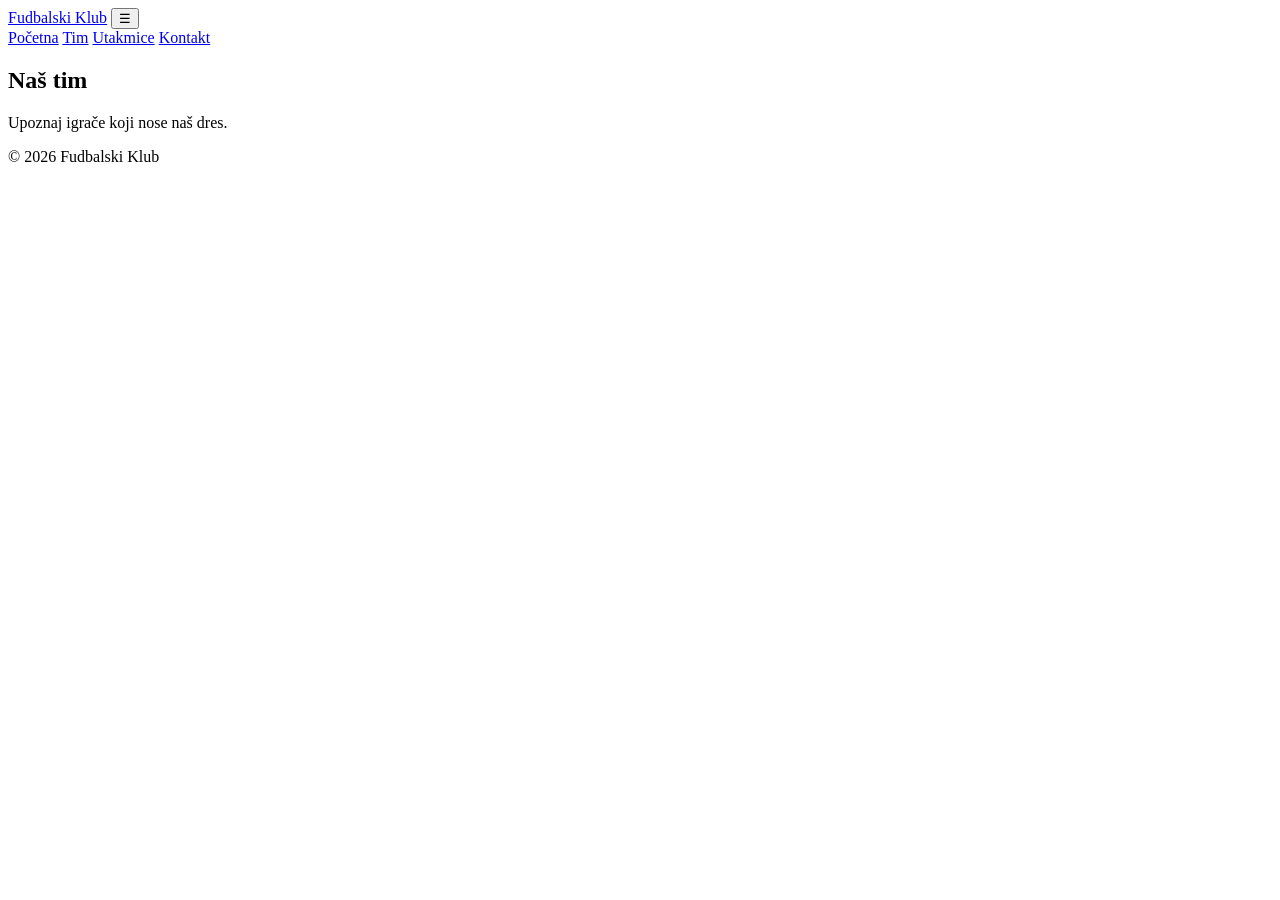
==== tim.html @ a3a097bf "Napravio stranicu Tim sa navigacijom" ====
<!DOCTYPE html>
<html lang="bs">
<head>
  <meta charset="UTF-8">
  <meta name="viewport" content="width=device-width, initial-scale=1.0">
  <title>Tim | Fudbalski Klub</title>
  <link href="https://fonts.googleapis.com/css2?family=Poppins:wght@400;600;700&display=swap" rel="stylesheet">
  <link rel="stylesheet" href="css/pages.css">
</head>
<body>
  <header class="navbar">
    <a href="index.html" class="logo">Fudbalski Klub</a>
    <button class="menu-btn" id="menuBtn">☰</button>
    <nav id="nav">
      <a href="index.html">Početna</a>
      <a href="tim.html">Tim</a>
      <a href="utakmice.html">Utakmice</a>
      <a href="kontakt.html">Kontakt</a>
    </nav>
  </header>

  <main>
    <section class="section">
      <h1 class="section-title">Naš tim</h1>
      <p>Upoznaj igrače koji nose naš dres.</p>
    </section>
  </main>

  <footer>
    <p>© 2026 Fudbalski Klub</p>
  </footer>
  <script src="js/script.js"></script>
</body>
</html>
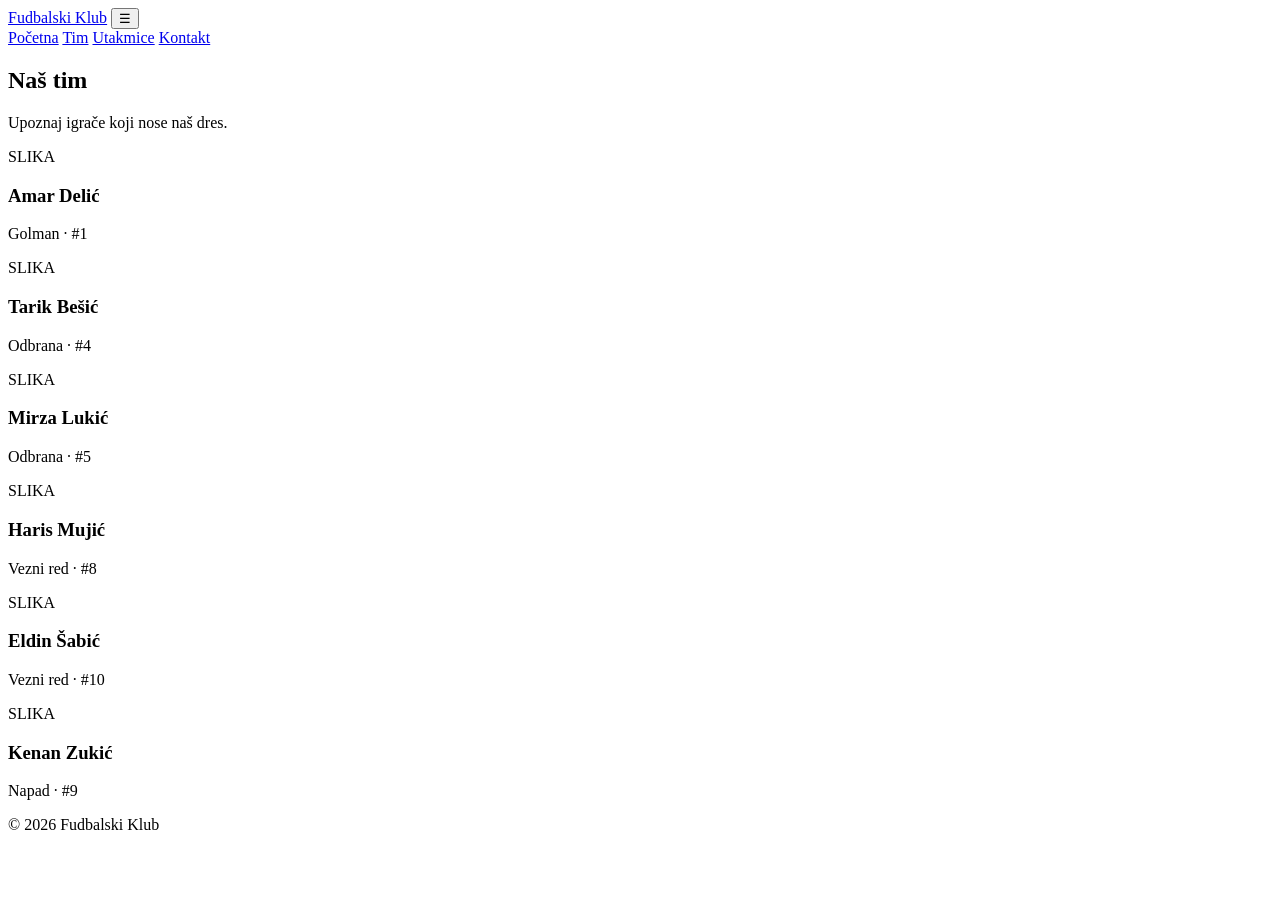
==== commit bd2c484d: "Dodao kartice igrača" ====
--- a/tim.html
+++ b/tim.html
@@ -23,6 +23,14 @@
     <section class="section">
       <h1 class="section-title">Naš tim</h1>
       <p>Upoznaj igrače koji nose naš dres.</p>
+            <div class="cards">
+        <article class="card"><div class="card-img">SLIKA</div><h3>Amar Delić</h3><p>Golman · #1</p></article>
+        <article class="card"><div class="card-img">SLIKA</div><h3>Tarik Bešić</h3><p>Odbrana · #4</p></article>
+        <article class="card"><div class="card-img">SLIKA</div><h3>Mirza Lukić</h3><p>Odbrana · #5</p></article>
+        <article class="card"><div class="card-img">SLIKA</div><h3>Haris Mujić</h3><p>Vezni red · #8</p></article>
+        <article class="card"><div class="card-img">SLIKA</div><h3>Eldin Šabić</h3><p>Vezni red · #10</p></article>
+        <article class="card"><div class="card-img">SLIKA</div><h3>Kenan Zukić</h3><p>Napad · #9</p></article>
+      </div>
     </section>
   </main>
 
